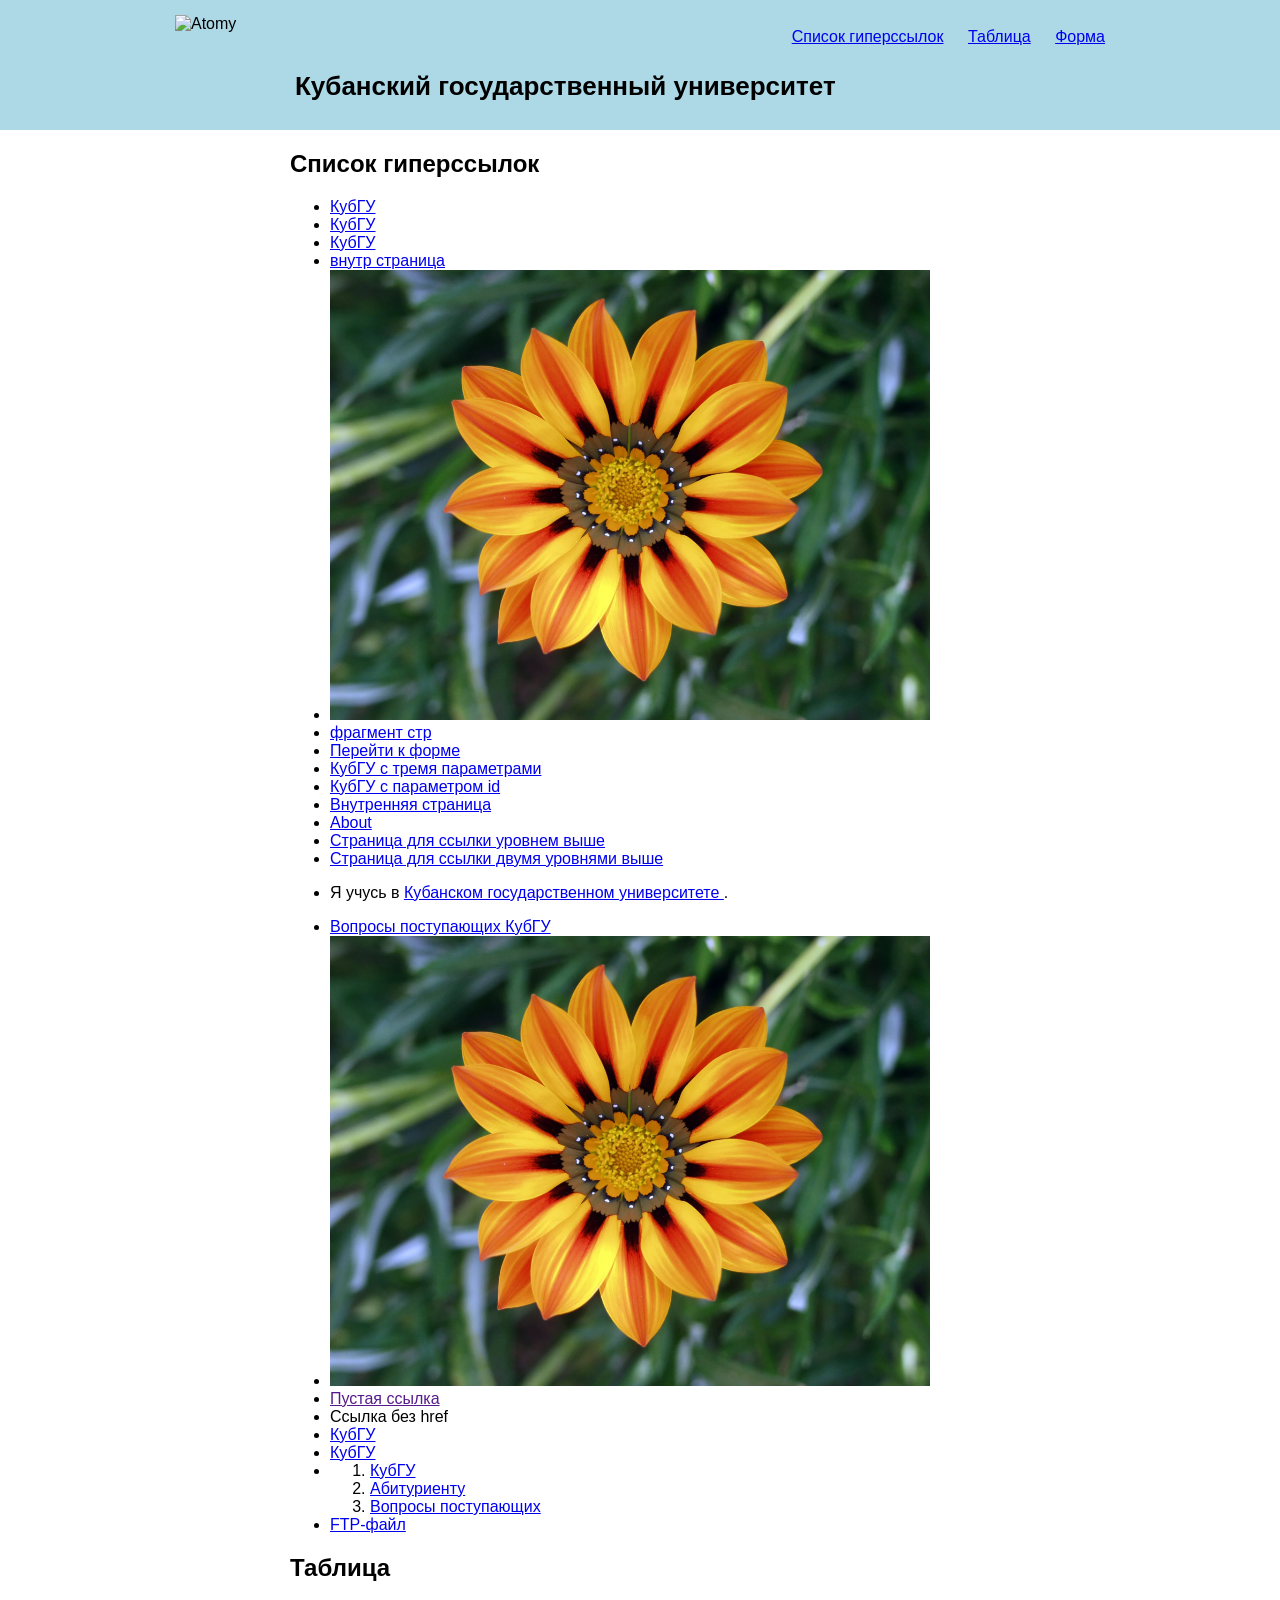
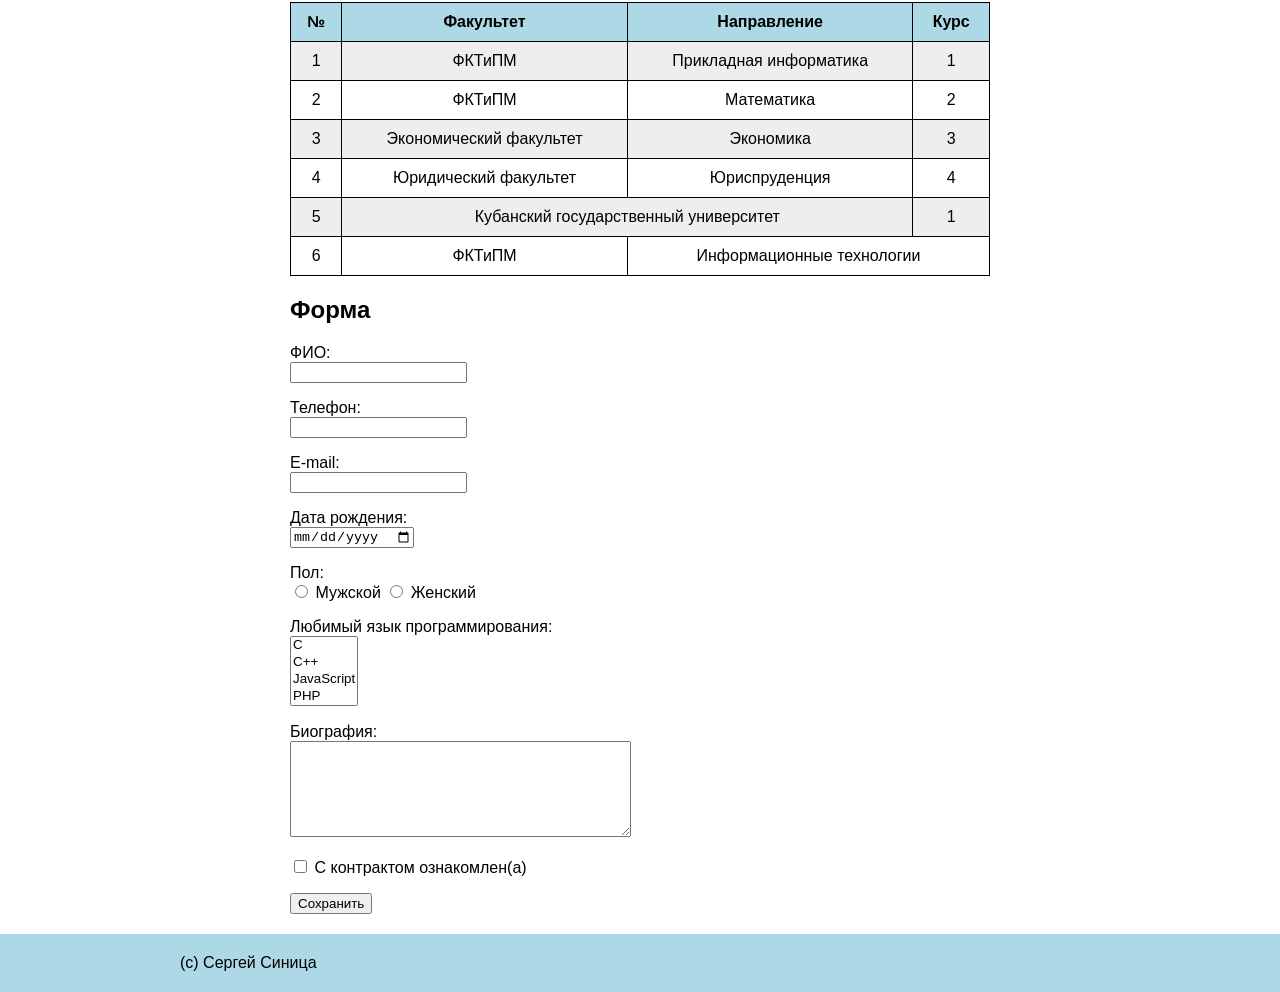
==== Task2/index.html @ b5d4aaa0 "Update index.html" ====
<!DOCTYPE html>
<html lang="ru">
 <head>
  <meta charset="UTF-8">
  <title>Кубанский государственный университет</title>
<link rel="stylesheet" href="style.css">
</head>
<body>
 <header>
    <div class="header-content">
       <img class="logo" src="atomy.png" alt="Atomy" width="100" height="100">
        <h1>Кубанский государственный университет</h1>
        <nav>
            <a href="#links">Список гиперссылок</a>
            <a href="#table">Таблица</a>
            <a href="#form">Форма</a>
        </nav>
    </div>
</header>
<main>
 <section class="content-box">
<h2 id="links">Список гиперссылок</h2>
<ul> 
 <li><a href="http://kubsu.ru/">КубГУ</a> </li> 
 <li><a href="./hello">КубГУ</a> </li>
 <li><a href="/">КубГУ</a></li>  
<li><a href="/Downloads/gg.html">внутр страница</a></li> 
<li> <img src="../image.jpg" alt="Цветок" ></li>
<li> <a href="https://html5book.ru/css-css3/#vid_vpaut_div">фрагмент стр</a></li>
 <li><a href="#form">Перейти к форме</a></li>
 
<li>

    <a href="https://kubsu.ru/?a=1&amp;b=2&amp;c=3">

        КубГУ с тремя параметрами

    </a>

</li>

<li>

    <a href="https://kubsu.ru/?id=123">

        КубГУ с параметром id

    </a>

</li>

<li>

    <a href="gg.html">

        Внутренняя страница

    </a>

</li>

<li>

    <a href="about/about.html">
     About
    </a>
</li>

    <li>

        <a href="level1/level2/page.html">

            Страница для ссылки уровнем выше

        </a>

    </li>

    <li>

        <a href="level1/level2/page.html">

            Страница для ссылки двумя уровнями выше

        </a>

    </li>

    <li>

        <p>

            Я учусь в

            <a href="https://kubsu.ru/">

                Кубанском государственном университете

            </a>.

        </p>

    </li>

    <li>

        <a href="https://start.kubsu.ru/FAQabitur#content">

            Вопросы поступающих КубГУ

        </a>

    </li>

    <li>

        <img src="../image.jpg"

             alt="КубГУ"

             width="600"

             usemap="#kubsu-map">

        <map name="kubsu-map">

            <area

                shape="rect"

                coords="0,0,250,200"

                href="https://kubsu.ru/"

                alt="КубГУ">

            <area

                shape="circle"

                coords="400,150,80"

                href="https://start.kubsu.ru/"

                alt="Абитуриенту КубГУ">

        </map>

    </li>

    <li>

        <a href="">

            Пустая ссылка

        </a>

    </li>

    <li>

        <a>

            Ссылка без href

        </a>

    </li>
    <li>

        <a href="https://kubsu.ru/" rel="nofollow">

            КубГУ

        </a>

    </li>

    <li>

        <noindex>

            <a href="https://kubsu.ru/">

                КубГУ

            </a>

        </noindex>

    </li>
    <li>

        <ol>

            <li>

                <a href="https://kubsu.ru/"

                   title="Официальный сайт Кубанского государственного университета">

                    КубГУ

                </a>

            </li>

            <li>

                <a href="https://start.kubsu.ru/"

                   title="Сайт для поступающих в КубГУ">

                    Абитуриенту

                </a>

            </li>

            <li>

                <a href="https://start.kubsu.ru/FAQabitur"

                   title="Вопросы и ответы для поступающих">

                    Вопросы поступающих

                </a>

            </li>

        </ol>

    </li>
    <li>

        <a href="ftp://user:password@kubsu.ru/file.txt">

            FTP-файл

        </a>

    </li>

</ul>
 </section>
 <section class="content-box">
<h2 id="table">Таблица</h2>
<table>
    <tr>
        <th>№</th>
        <th>Факультет</th>
        <th>Направление</th>
        <th>Курс</th>
    </tr>

    <tr>
        <td>1</td>
        <td>ФКТиПМ</td>
        <td>Прикладная информатика</td>
        <td>1</td>
    </tr>

    <tr>
        <td>2</td>
        <td>ФКТиПМ</td>
        <td>Математика</td>
        <td>2</td>
    </tr>

    <tr>
        <td>3</td>
        <td>Экономический факультет</td>
        <td>Экономика</td>
        <td>3</td>
    </tr>

    <tr>
        <td>4</td>
        <td>Юридический факультет</td>
        <td>Юриспруденция</td>
        <td>4</td>
    </tr>

    <tr>
        <td>5</td>
        <td colspan="2">Кубанский государственный университет</td>
        <td>1</td>
    </tr>

    <tr>
        <td>6</td>
        <td>ФКТиПМ</td>
        <td colspan="2">Информационные технологии</td>
    </tr>
</table>
 </section>
<section class="content-box">
<h2 id="form">Форма</h2>
 <form action="/" method="POST">

    <p>

        <label>

            ФИО:<br>

            <input type="text" name="fio" required>

        </label>

    </p>

    <p>

        <label>

            Телефон:<br>

            <input type="tel" name="phone" required>

        </label>

    </p>

    <p>

        <label>

            E-mail:<br>

            <input type="email" name="email" required>

        </label>

    </p>

    <p>

        <label>

            Дата рождения:<br>

            <input type="date" name="birthdate" required>

        </label>

    </p>

    <p>

        Пол:<br>

        <label>

            <input type="radio" name="gender" value="male" required>

            Мужской

        </label>

        <label>

            <input type="radio" name="gender" value="female">

            Женский

        </label>

    </p>

    <p>

        <label>

            Любимый язык программирования:<br>

            <select name="language[]" multiple>

                <option value="c">C</option>

                <option value="cpp">C++</option>

                <option value="javascript">JavaScript</option>

                <option value="php">PHP</option>

                <option value="python">Python</option>

                <option value="java">Java</option>

            </select>

        </label>

    </p>

    <p>

        <label>

            Биография:<br>

            <textarea name="biography" rows="6" cols="40"></textarea>

        </label>

    </p>

    <p>

        <label>

            <input type="checkbox" name="contract" required>

            С контрактом ознакомлен(а)

        </label>

    </p>

    <p>

        <button type="submit">Сохранить</button>

    </p>

</form>
</section>
</main>
<footer>
    <div class="footer-content">
     (с) Сергей Синица
    </div>
</footer>

</body>
</html>
---- Task2/style.css ----
body {
    margin: 0;
    font-family: Arial, sans-serif;
}

/* ШАПКА — на всю ширину */
header {
    width: 100%;
    background-color: lightblue;
}

/* Содержимое шапки */
.header-content {
    max-width: 960px;
    margin: 0 auto;
    padding: 15px;
    box-sizing: border-box;

    display: grid;
    grid-template-columns: auto 1fr;
    grid-template-rows: auto auto;
    column-gap: 20px;
    align-items: center;
}

/* Логотип слева занимает две строки */
.logo {
    width: 100px;
    height: 100px;
    object-fit: cover;

    grid-column: 1;
    grid-row: 1 / 3;
}

/* Название сайта слева под меню */
.header-content h1 {
    margin: 0;

    grid-column: 2;
    grid-row: 2;

    font-size: 26px;
}

/* Меню справа сверху */
nav {
    grid-column: 2;
    grid-row: 1;
    text-align: right;
}

nav a {
    margin-left: 20px;
}


/* ОСНОВНОЙ КОНТЕНТ */
main {
    max-width: 700px;
    margin: 0 auto;
    padding: 0;
    box-sizing: border-box;
}

/* Картинки не растягиваем */
main img {
    width:600px;
    max-width: 100%;
    height: auto;
}


/* ТАБЛИЦА */
table {
    width: 100%;
    border-collapse: collapse;
    margin: 20px 0;
}

th,
td {
    border: 1px solid black;
    padding: 10px;
    text-align: center;
}

th {
    background-color: lightblue;
}

/* Чётные и нечётные строки */
tr:nth-child(even) {
    background-color: #eeeeee;
}

tr:nth-child(odd) {
    background-color: white;
}

/* Чтобы заголовок таблицы оставался голубым */
tr:first-child {
    background-color: lightblue;
}


/* ФОРМА */
form {
    margin-top: 20px;
}


/* ПОДВАЛ — на всю ширину */
footer {
    width: 100%;
    background-color: lightblue;
    margin-top: 20px;
}

/* Текст footer ограничен 960px */
.footer-content {
    max-width: 960px;
    margin: 0 auto;
    padding: 20px;
    box-sizing: border-box;
}
#links,
#table,
#form {
    margin-top: 20px;
}
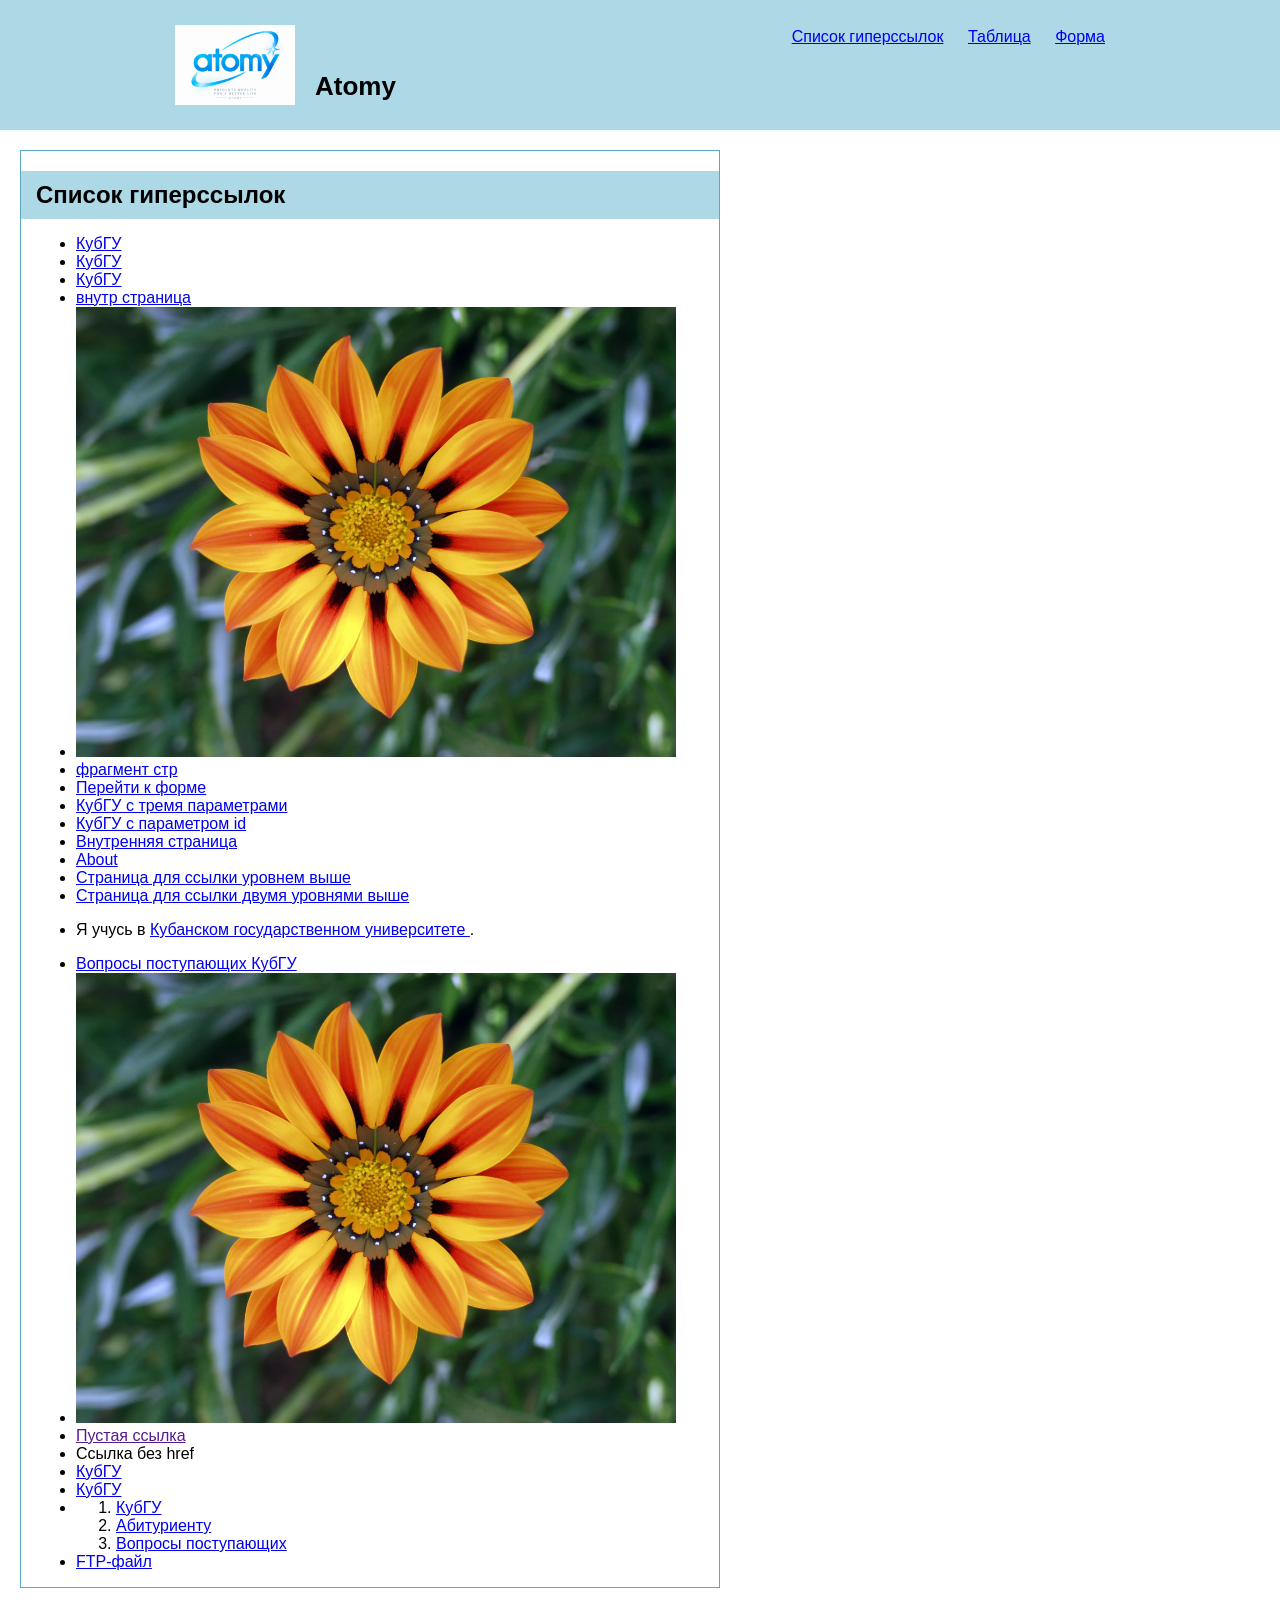
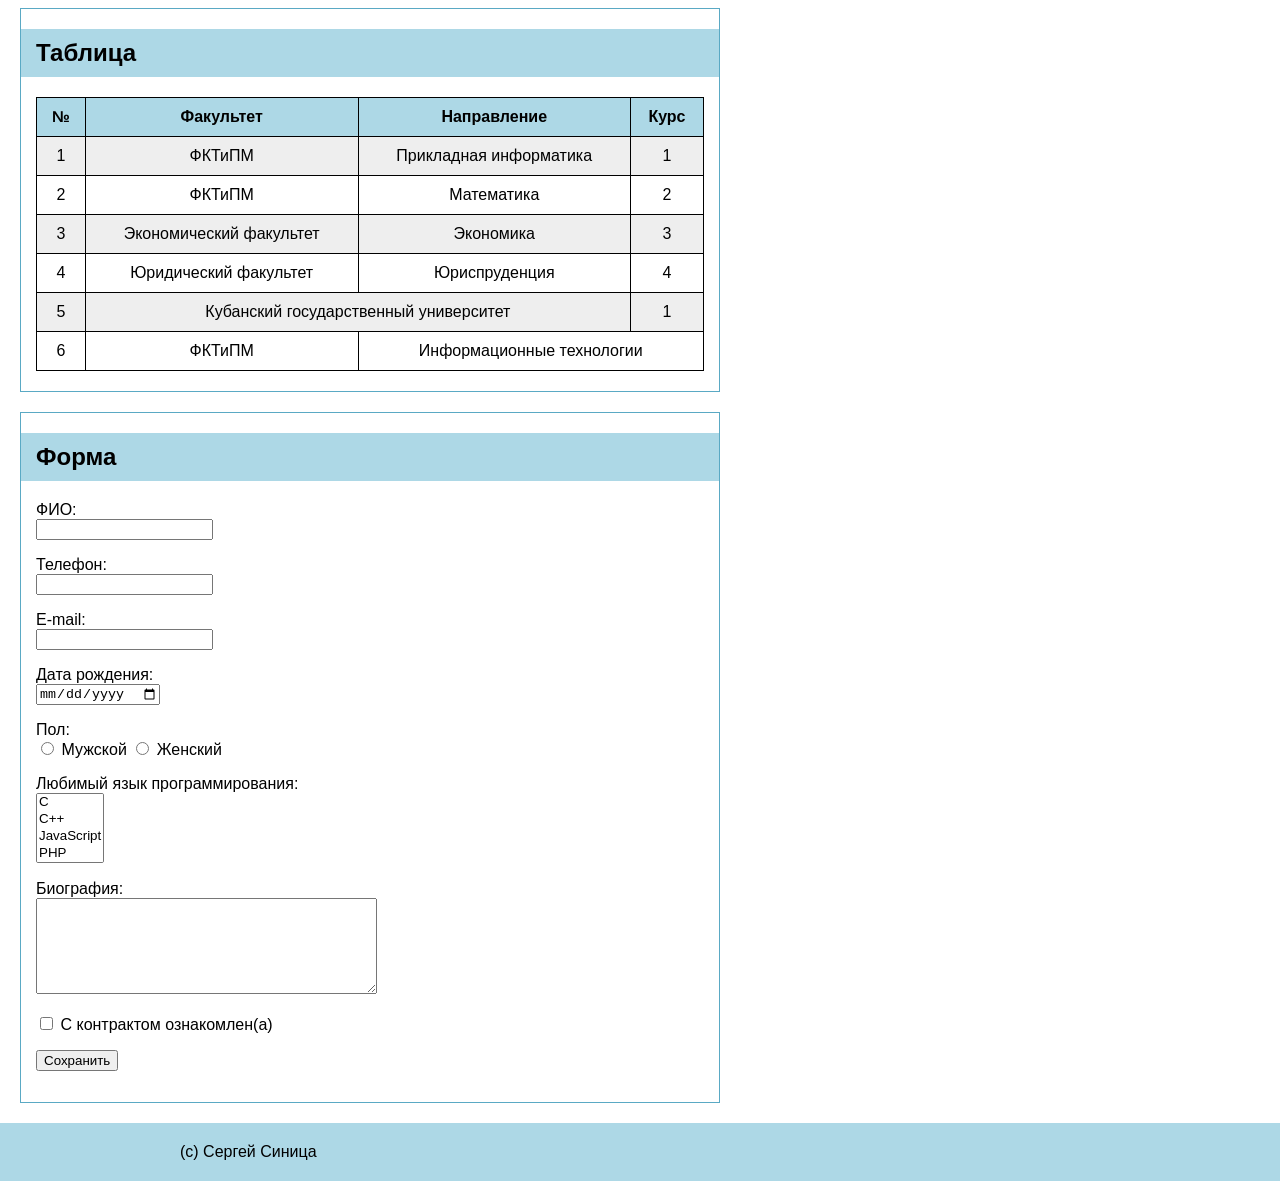
==== commit 8665f2e4: "Update index.html" ====
--- a/Task2/index.html
+++ b/Task2/index.html
@@ -9,7 +9,7 @@
  <header>
     <div class="header-content">
        <img class="logo" src="atomy.png" alt="Atomy" width="100" height="100">
-        <h1>Кубанский государственный университет</h1>
+        <h1>Atomy</h1>
         <nav>
             <a href="#links">Список гиперссылок</a>
             <a href="#table">Таблица</a>
--- a/Task2/style.css
+++ b/Task2/style.css
@@ -25,9 +25,9 @@
 
 /* Логотип слева занимает две строки */
 .logo {
-    width: 100px;
+    width: 120px;
     height: 100px;
-    object-fit: cover;
+    object-fit: contain;
 
     grid-column: 1;
     grid-row: 1 / 3;
@@ -58,7 +58,7 @@
 /* ОСНОВНОЙ КОНТЕНТ */
 main {
     max-width: 700px;
-    margin: 0 auto;
+    margin: 20px; auto;
     padding: 0;
     box-sizing: border-box;
 }
@@ -129,3 +129,33 @@
 #form {
     margin-top: 20px;
 }
+.content-box {
+    border: 1px solid #5aa9c4;
+    margin-bottom: 20px;
+    box-sizing: border-box;
+}
+
+/* Заголовки блоков */
+.content-box h2 {
+    margin: 0;
+    padding: 10px 15px;
+    background-color: lightblue;
+}
+
+/* Содержимое внутри блоков */
+.content-box > ul,
+.content-box > table,
+.content-box > form {
+    margin-left: 15px;
+    margin-right: 15px;
+}
+
+/* Таблица */
+.content-box table {
+    width: calc(100% - 30px);
+}
+
+/* Форма */
+.content-box form {
+    padding-bottom: 15px;
+}
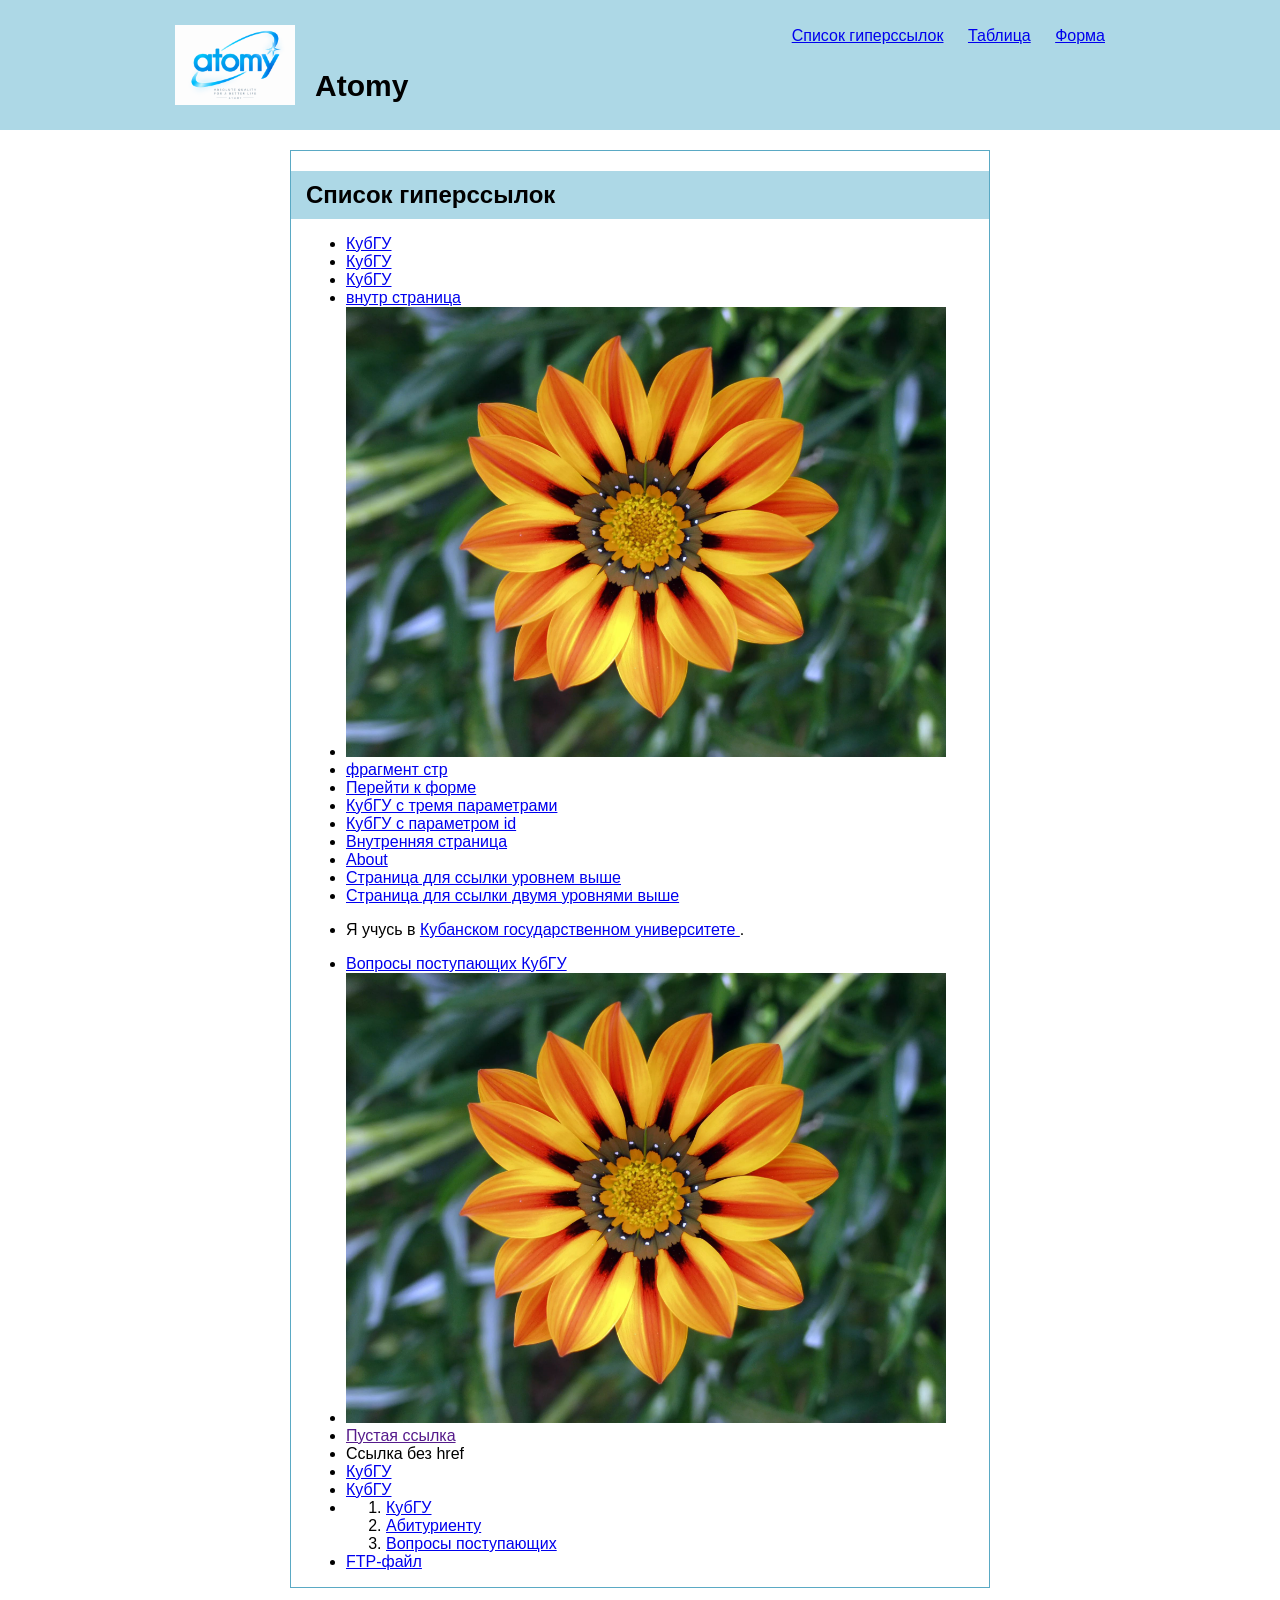
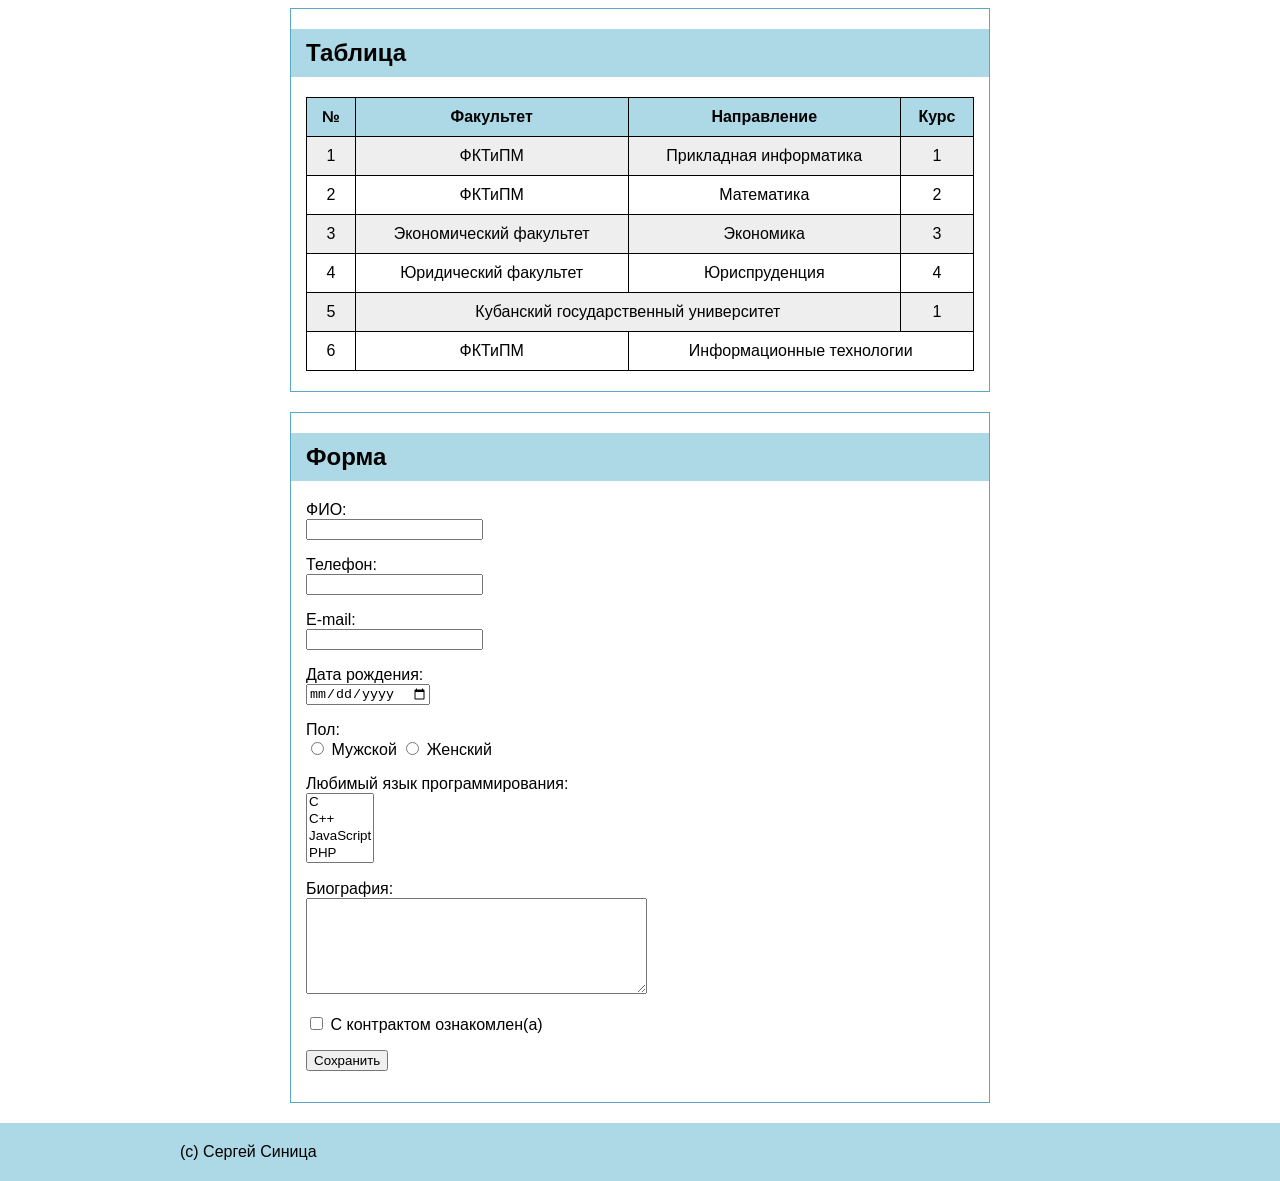
==== commit d4dc6549: "Update index.html" ====
--- a/Task2/index.html
+++ b/Task2/index.html
@@ -179,15 +179,12 @@
 
     <li>
 
-        <noindex>
 
             <a href="https://kubsu.ru/">
 
                 КубГУ
 
             </a>
-
-        </noindex>
 
     </li>
     <li>
--- a/Task2/style.css
+++ b/Task2/style.css
@@ -2,14 +2,10 @@
     margin: 0;
     font-family: Arial, sans-serif;
 }
-
-/* ШАПКА — на всю ширину */
 header {
     width: 100%;
     background-color: lightblue;
 }
-
-/* Содержимое шапки */
 .header-content {
     max-width: 960px;
     margin: 0 auto;
@@ -22,8 +18,6 @@
     column-gap: 20px;
     align-items: center;
 }
-
-/* Логотип слева занимает две строки */
 .logo {
     width: 120px;
     height: 100px;
@@ -32,18 +26,15 @@
     grid-column: 1;
     grid-row: 1 / 3;
 }
-
-/* Название сайта слева под меню */
 .header-content h1 {
     margin: 0;
 
     grid-column: 2;
     grid-row: 2;
 
-    font-size: 26px;
+    font-size: 30px;
+    font-weight:bold;
 }
-
-/* Меню справа сверху */
 nav {
     grid-column: 2;
     grid-row: 1;
@@ -53,25 +44,17 @@
 nav a {
     margin-left: 20px;
 }
-
-
-/* ОСНОВНОЙ КОНТЕНТ */
 main {
     max-width: 700px;
-    margin: 20px; auto;
+    margin: 20px auto;
     padding: 0;
     box-sizing: border-box;
 }
-
-/* Картинки не растягиваем */
 main img {
     width:600px;
     max-width: 100%;
     height: auto;
 }
-
-
-/* ТАБЛИЦА */
 table {
     width: 100%;
     border-collapse: collapse;
@@ -88,8 +71,6 @@
 th {
     background-color: lightblue;
 }
-
-/* Чётные и нечётные строки */
 tr:nth-child(even) {
     background-color: #eeeeee;
 }
@@ -97,27 +78,17 @@
 tr:nth-child(odd) {
     background-color: white;
 }
-
-/* Чтобы заголовок таблицы оставался голубым */
 tr:first-child {
     background-color: lightblue;
 }
-
-
-/* ФОРМА */
 form {
     margin-top: 20px;
 }
-
-
-/* ПОДВАЛ — на всю ширину */
 footer {
     width: 100%;
     background-color: lightblue;
     margin-top: 20px;
 }
-
-/* Текст footer ограничен 960px */
 .footer-content {
     max-width: 960px;
     margin: 0 auto;
@@ -130,32 +101,25 @@
     margin-top: 20px;
 }
 .content-box {
+    width:100%;
     border: 1px solid #5aa9c4;
     margin-bottom: 20px;
     box-sizing: border-box;
 }
-
-/* Заголовки блоков */
 .content-box h2 {
     margin: 0;
     padding: 10px 15px;
     background-color: lightblue;
 }
-
-/* Содержимое внутри блоков */
 .content-box > ul,
 .content-box > table,
 .content-box > form {
     margin-left: 15px;
     margin-right: 15px;
 }
-
-/* Таблица */
 .content-box table {
     width: calc(100% - 30px);
 }
-
-/* Форма */
 .content-box form {
     padding-bottom: 15px;
 }
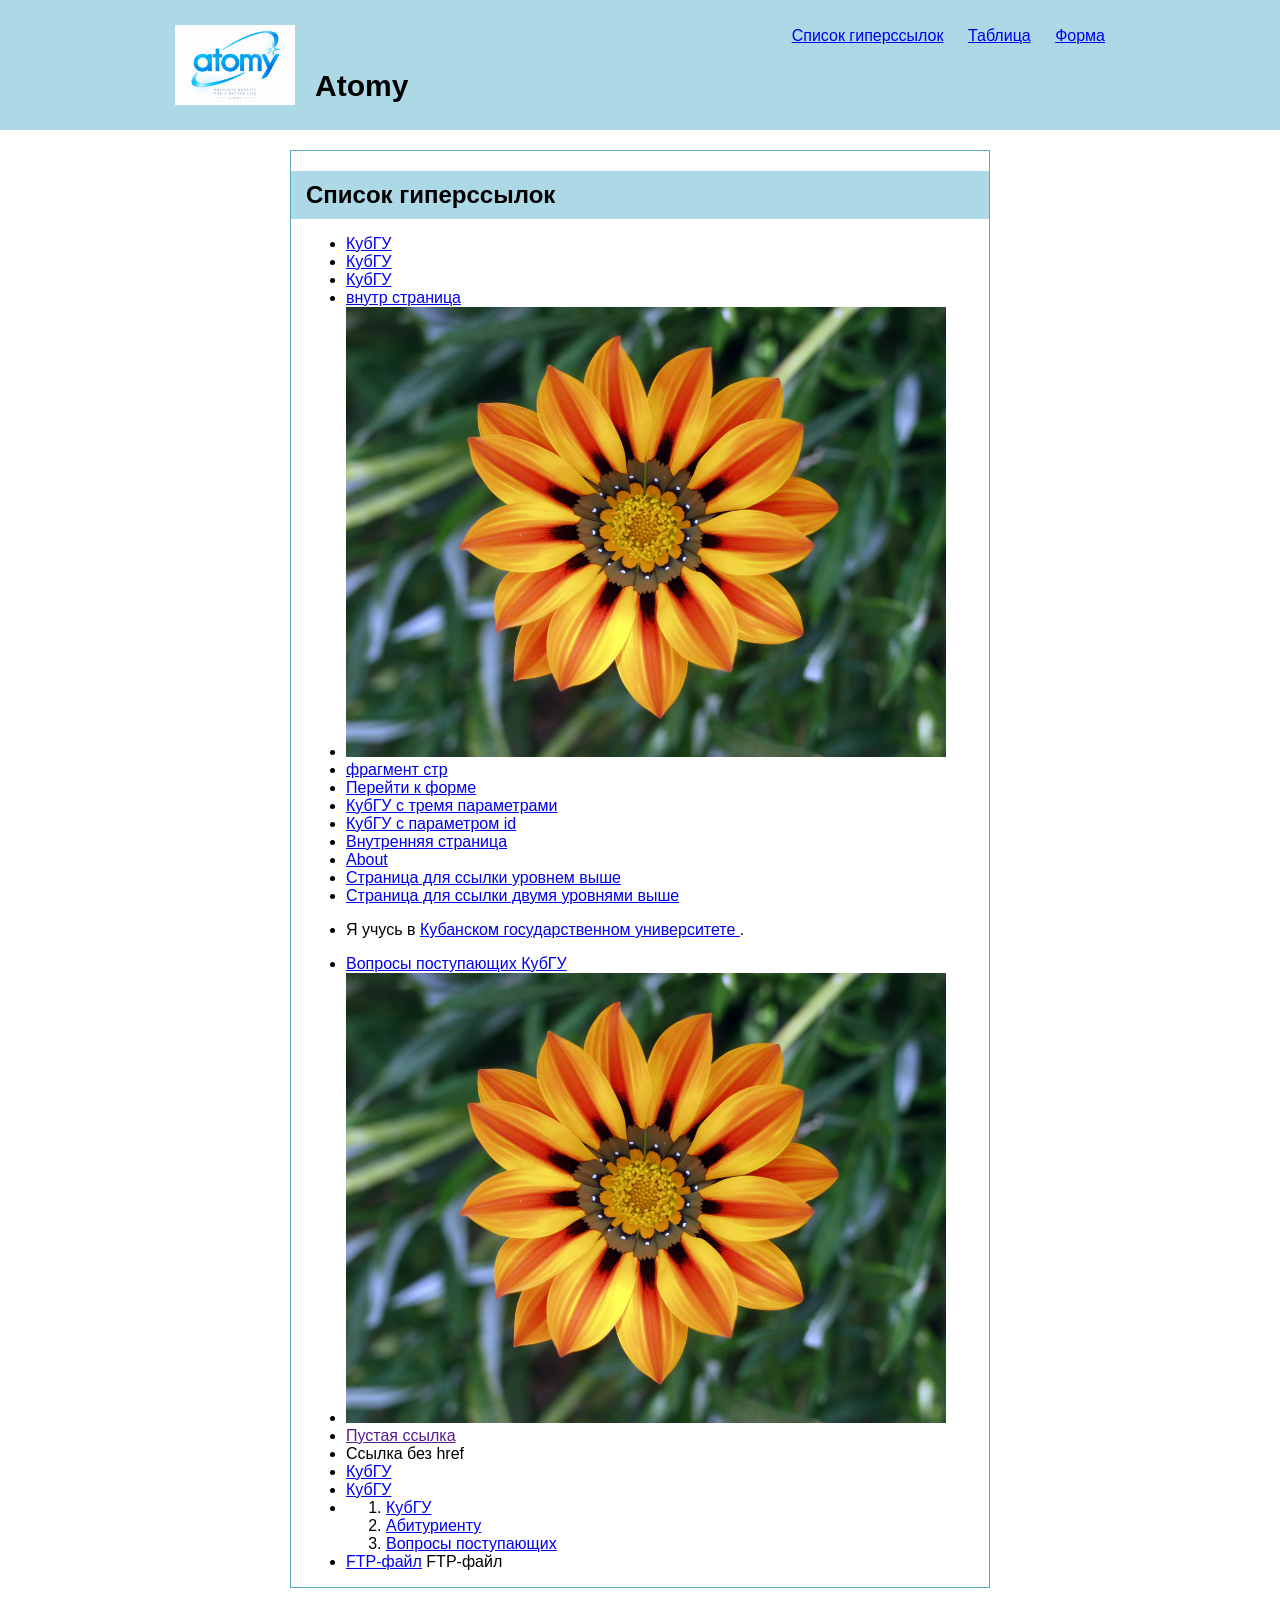
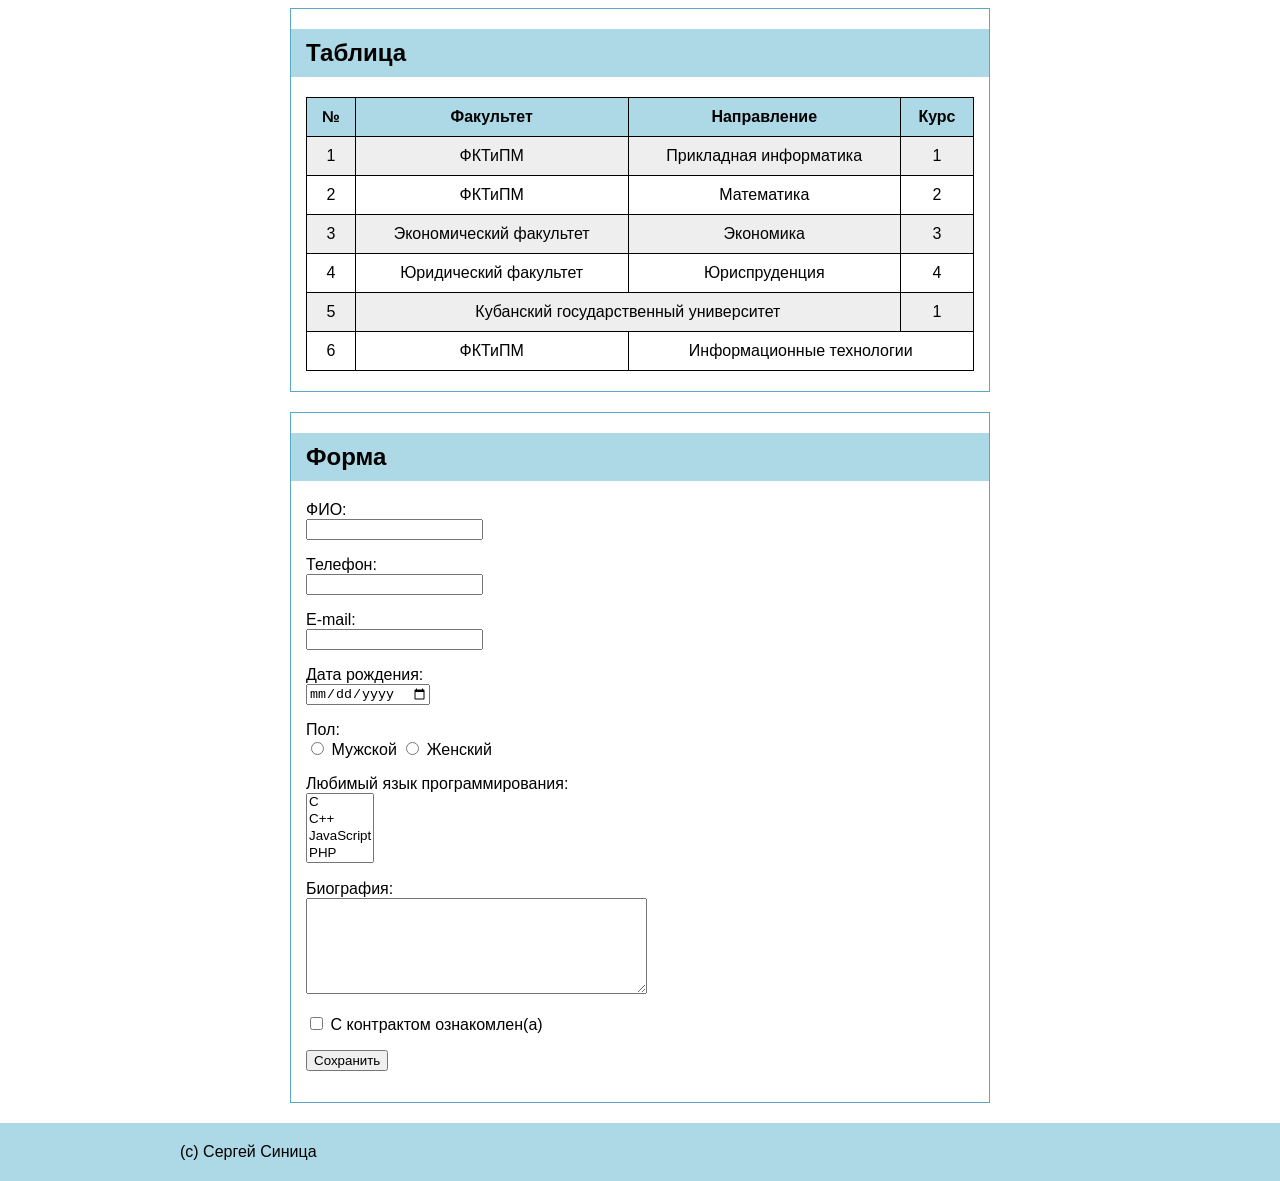
==== commit 5d8cc8ad: "Update index.html" ====
--- a/Task2/index.html
+++ b/Task2/index.html
@@ -232,7 +232,7 @@
     </li>
     <li>
 
-        <a href="ftp://user:password@kubsu.ru/file.txt">
+       <a href="ftp://kubsu.ru/file.txt">FTP-файл</a>
 
             FTP-файл
 
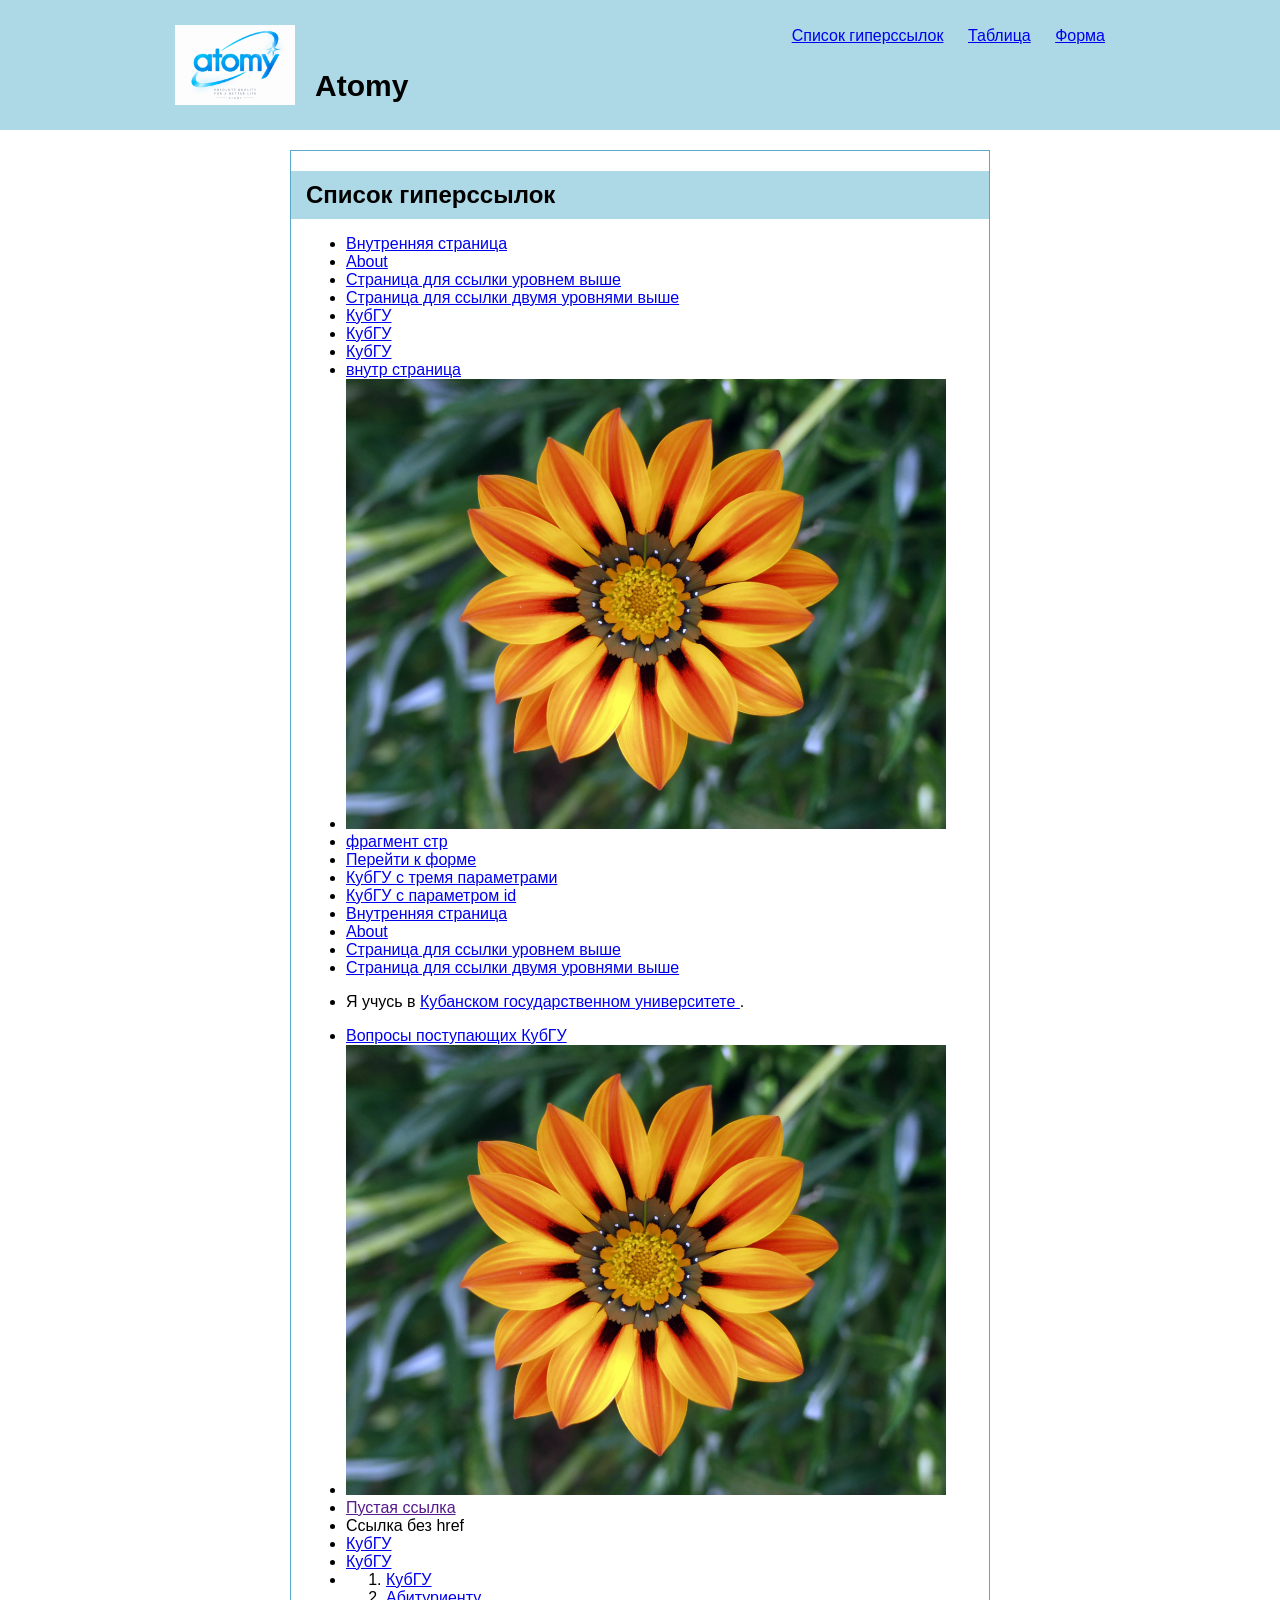
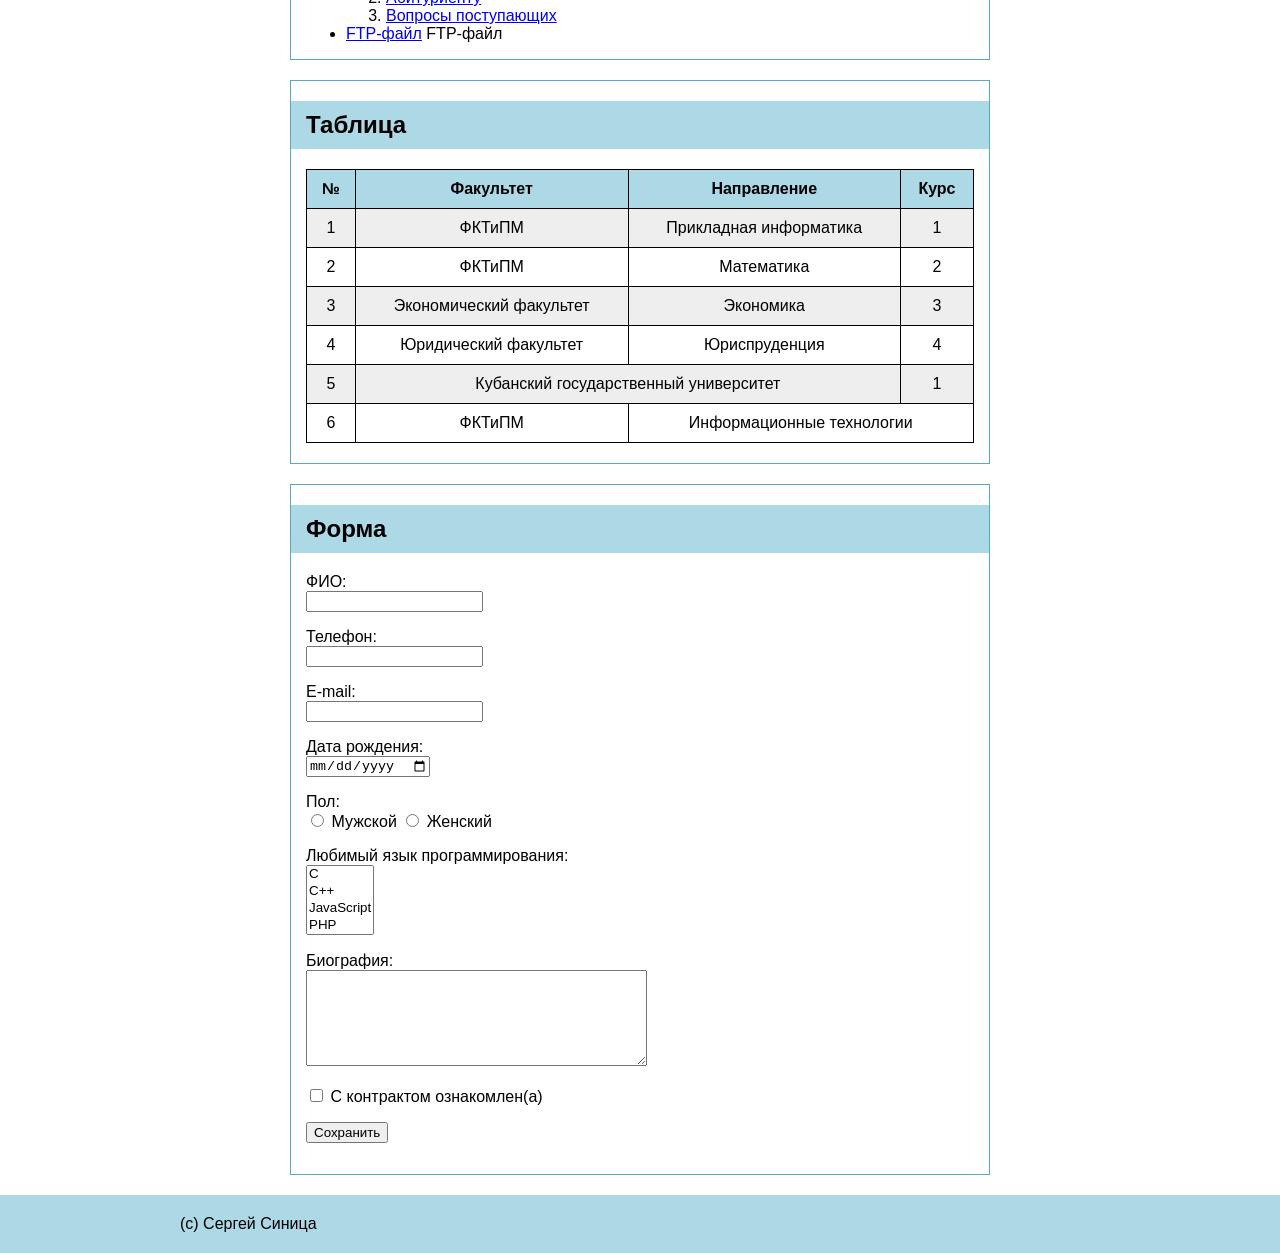
==== commit 4ca280ca: "Update index.html" ====
--- a/Task2/index.html
+++ b/Task2/index.html
@@ -21,6 +21,13 @@
  <section class="content-box">
 <h2 id="links">Список гиперссылок</h2>
 <ul> 
+ <li><a href="web.html">Внутренняя страница</a></li>
+
+<li><a href="../about/about.html">About</a></li>
+
+<li><a href="../level1/index.html">Страница для ссылки уровнем выше</a></li>
+
+<li><a href="../../index.html">Страница для ссылки двумя уровнями выше</a></li>
  <li><a href="http://kubsu.ru/">КубГУ</a> </li> 
  <li><a href="./hello">КубГУ</a> </li>
  <li><a href="/">КубГУ</a></li>  
@@ -236,8 +243,6 @@
 
             FTP-файл
 
-        </a>
-
     </li>
 
 </ul>
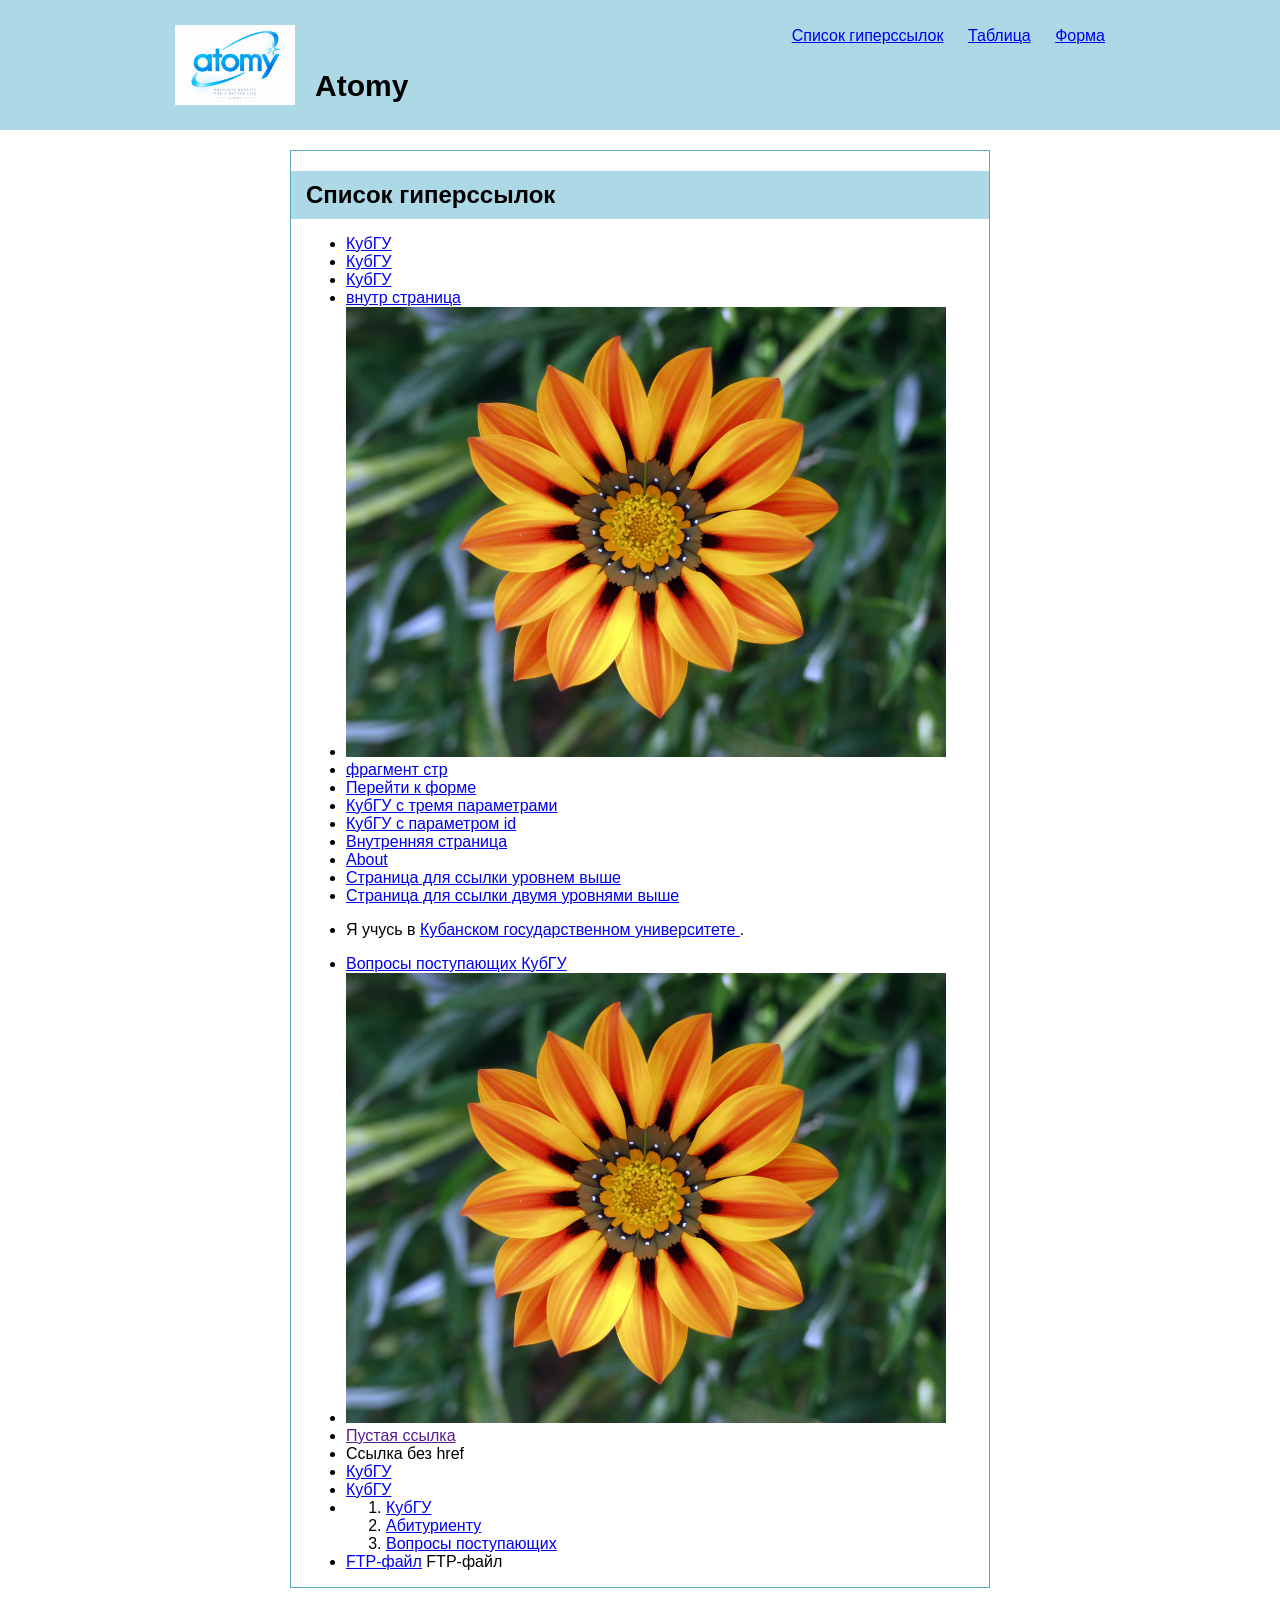
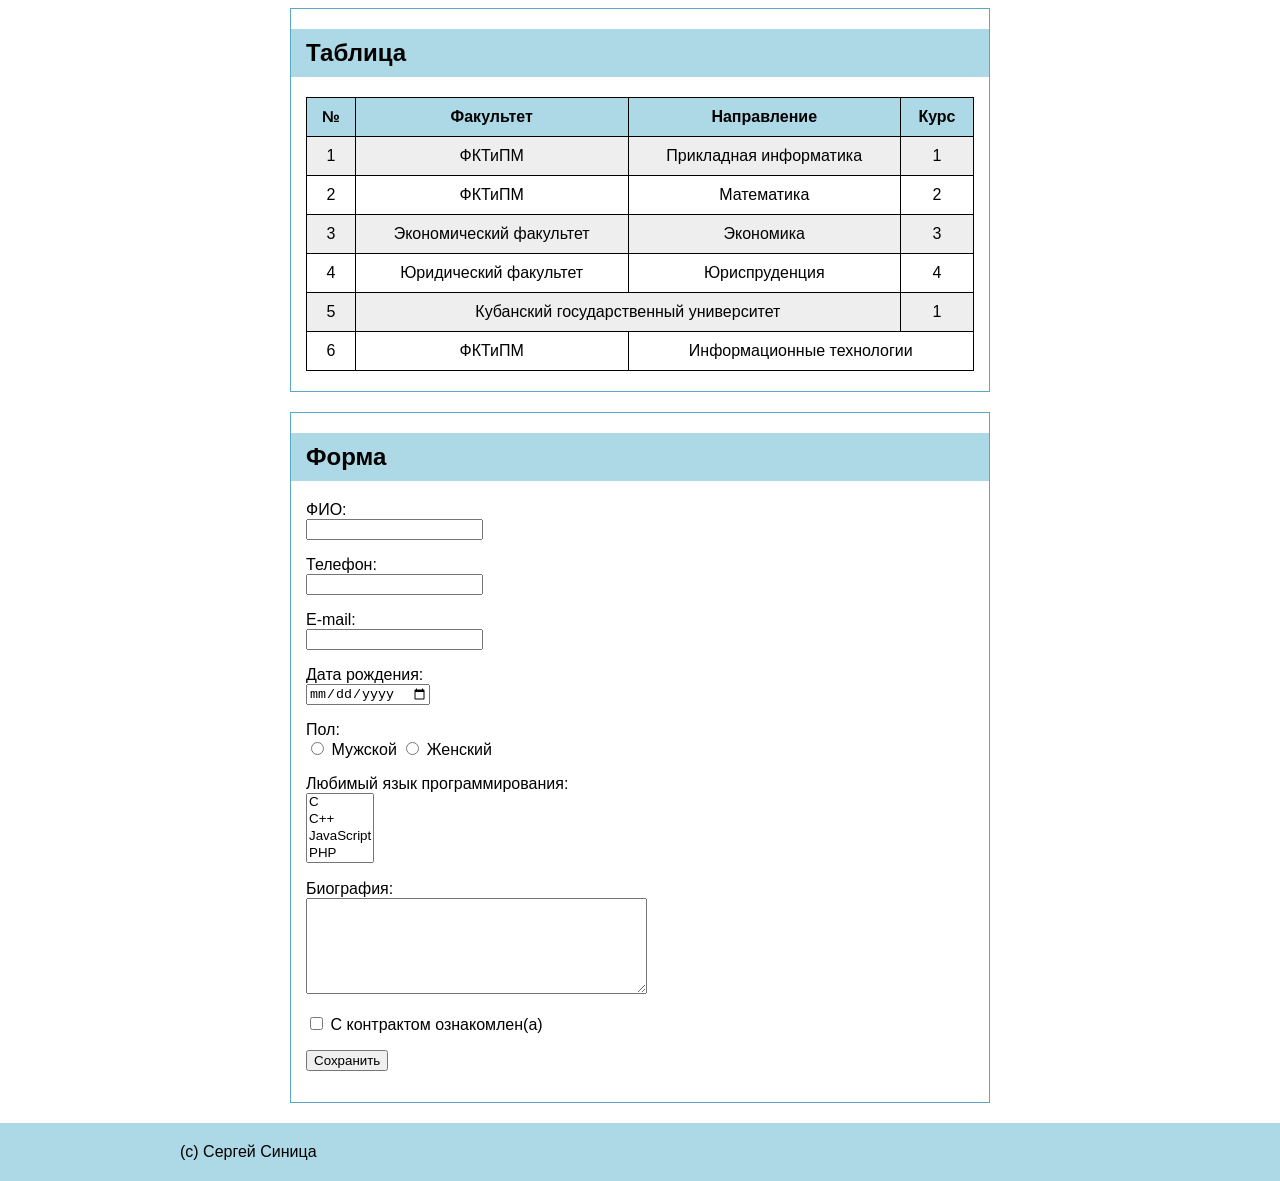
==== commit 5a43f4be: "Update index.html" ====
--- a/Task2/index.html
+++ b/Task2/index.html
@@ -21,13 +21,6 @@
  <section class="content-box">
 <h2 id="links">Список гиперссылок</h2>
 <ul> 
- <li><a href="web.html">Внутренняя страница</a></li>
-
-<li><a href="../about/about.html">About</a></li>
-
-<li><a href="../level1/index.html">Страница для ссылки уровнем выше</a></li>
-
-<li><a href="../../index.html">Страница для ссылки двумя уровнями выше</a></li>
  <li><a href="http://kubsu.ru/">КубГУ</a> </li> 
  <li><a href="./hello">КубГУ</a> </li>
  <li><a href="/">КубГУ</a></li>  
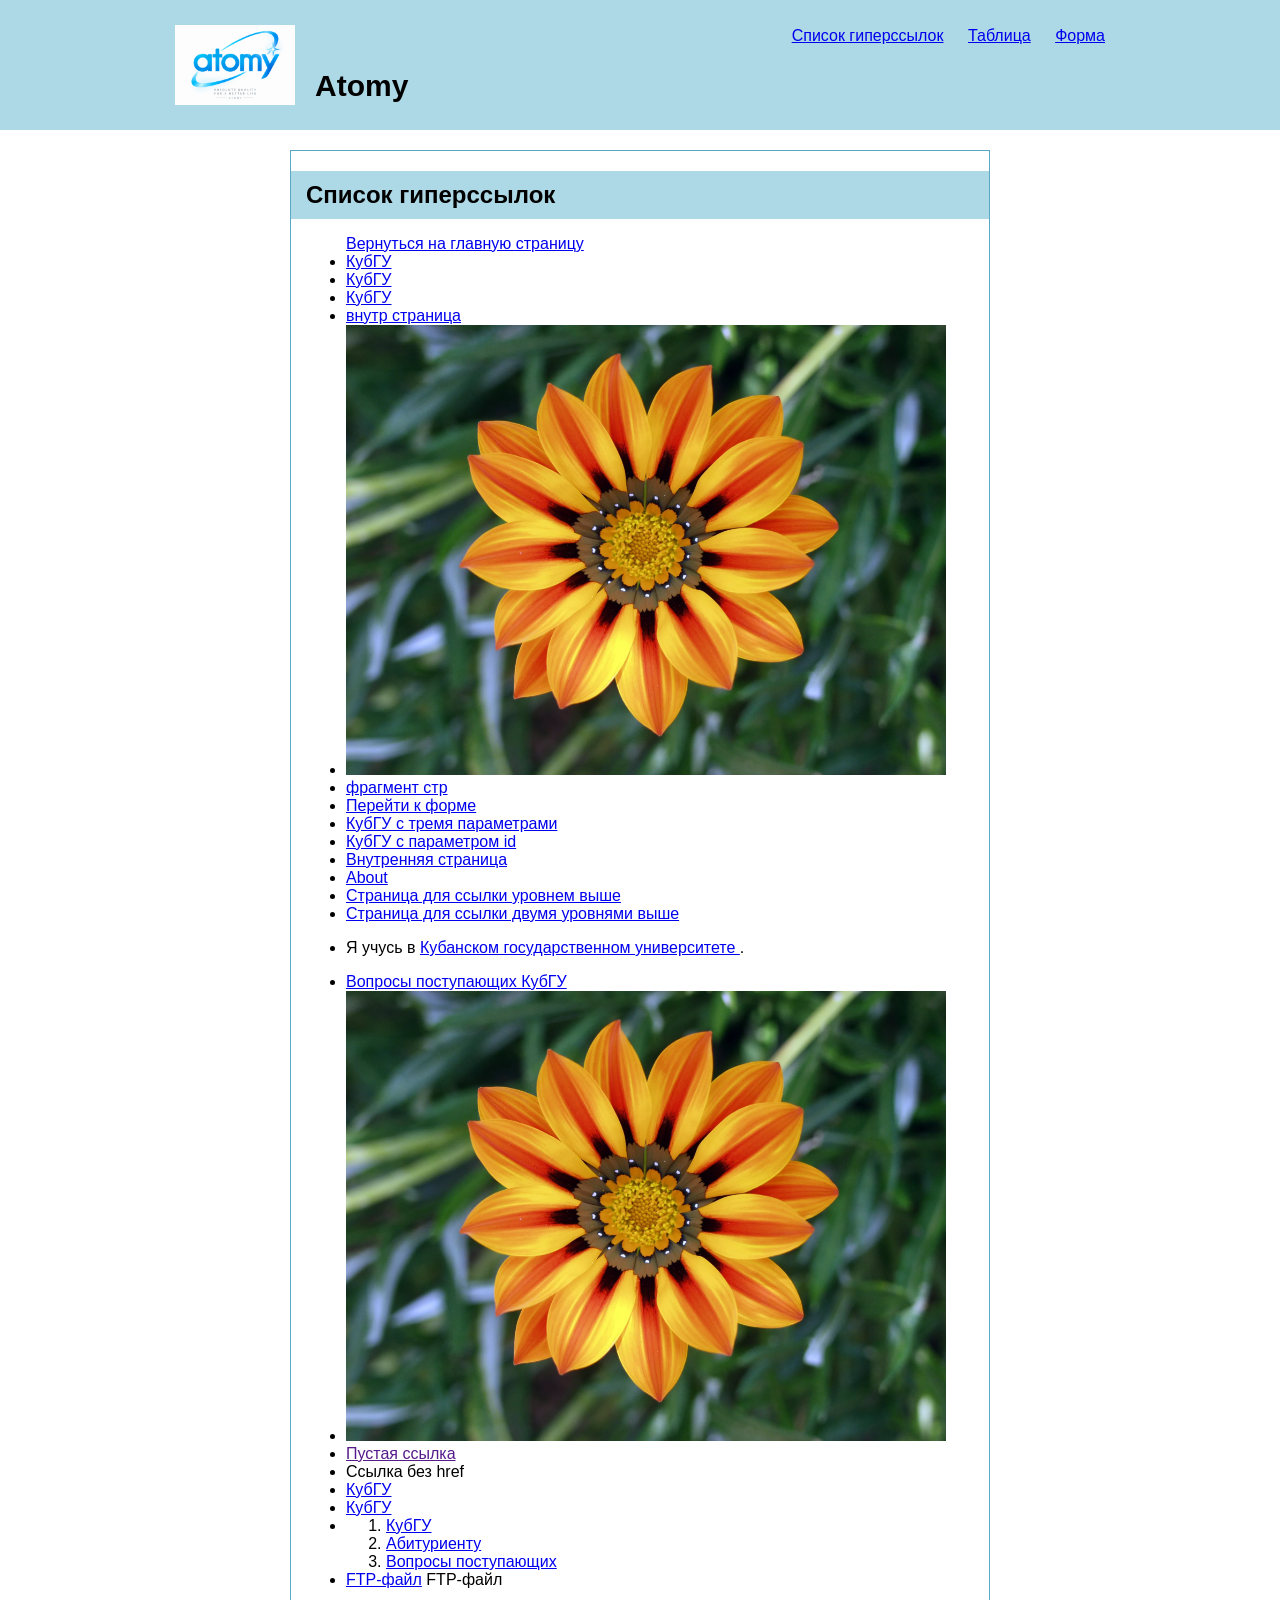
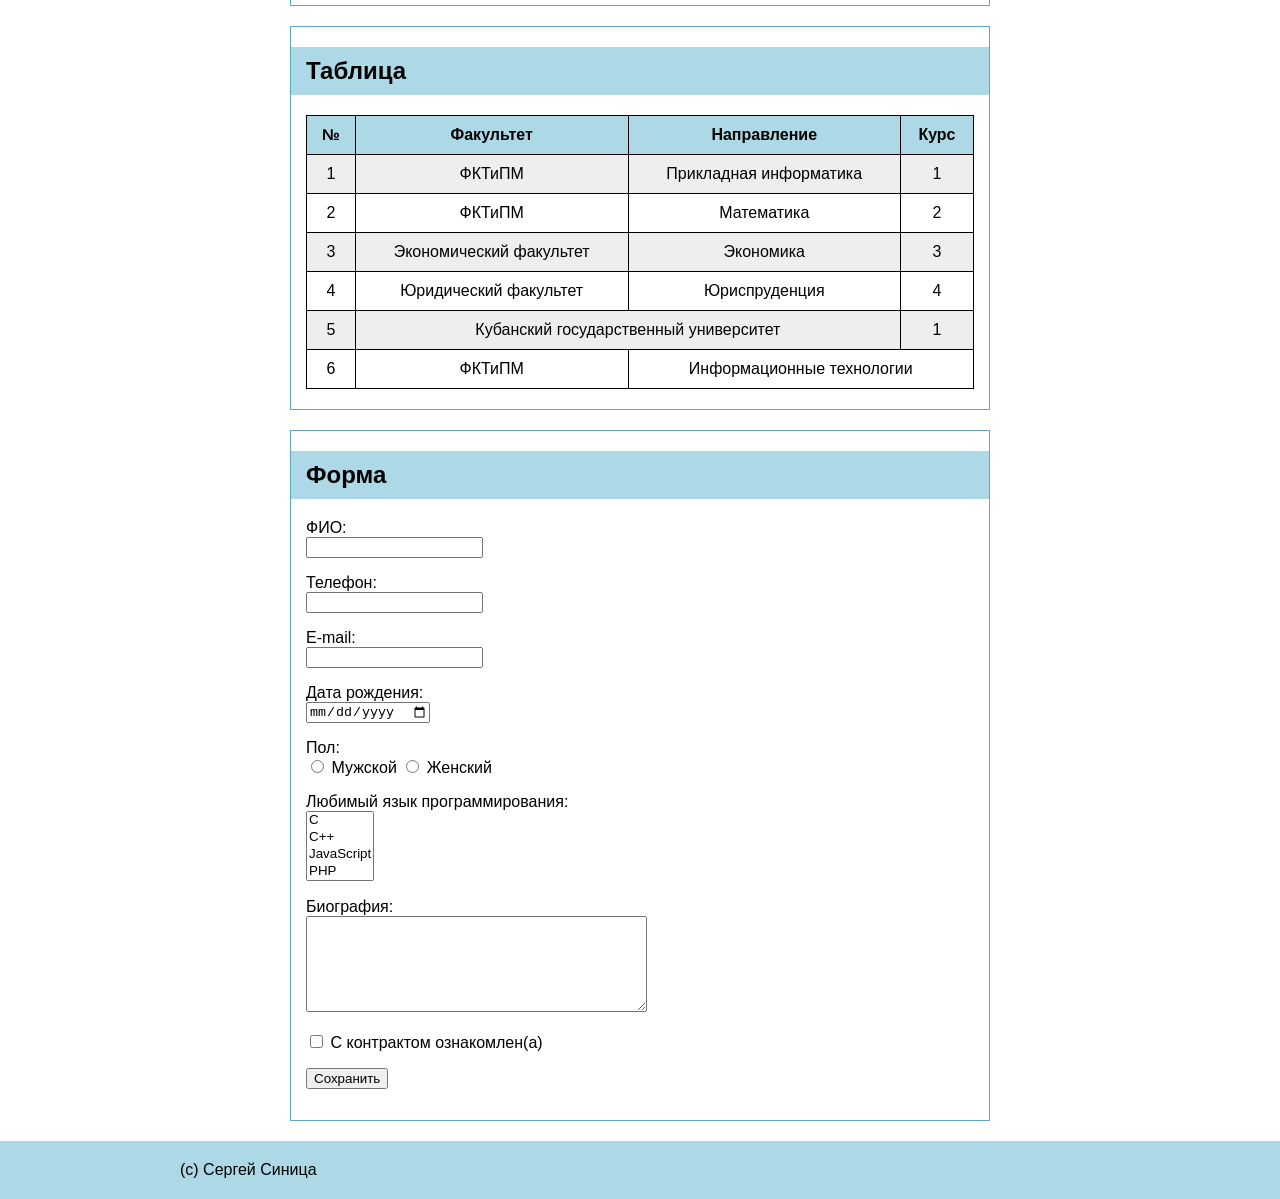
==== commit 76f7c22e: "Update index.html" ====
--- a/Task2/index.html
+++ b/Task2/index.html
@@ -21,6 +21,7 @@
  <section class="content-box">
 <h2 id="links">Список гиперссылок</h2>
 <ul> 
+ <a href="../Task2/index.html">Вернуться на главную страницу</a>
  <li><a href="http://kubsu.ru/">КубГУ</a> </li> 
  <li><a href="./hello">КубГУ</a> </li>
  <li><a href="/">КубГУ</a></li>  
